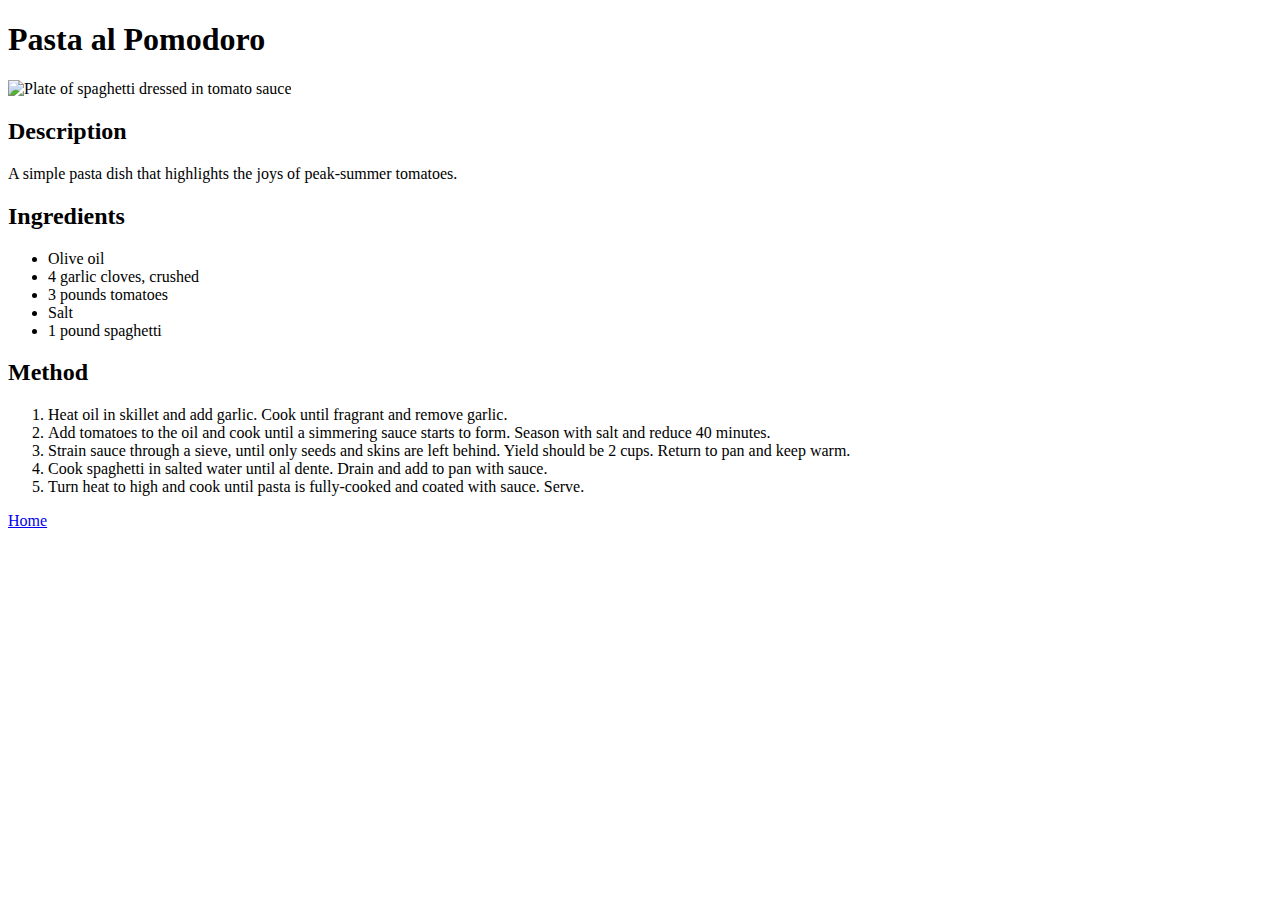
==== recipes/pasta-al-pomodoro.html @ b16ffe51 "Add HTML files for index and 3 recipes" ====
<!DOCTYPE html>
<html lang="en">
<head>
    <meta charset="UTF-8">
    <meta name="viewport" content="width=device-width, initial-scale=1.0">
    <title>Pasta al Pomodoro</title>
</head>
<body>
    <h1>Pasta al Pomodoro</h1>
    <img src="https://static01.nyt.com/images/2022/08/21/dining/21EAT-EK-pasta-al-pomodoro/merlin_211545387_5042dbc4-2fa7-4ec9-b10e-b39ccd0ed5fa-threeByTwoMediumAt2X.jpg" alt="Plate of spaghetti dressed in tomato sauce" height="400px">
    <h2>Description</h2>
      <p>A simple pasta dish that highlights the joys of peak-summer tomatoes.</p>
    <h2>Ingredients</h2>
      <ul>
        <li>Olive oil</li>
        <li>4 garlic cloves, crushed</li>
        <li>3 pounds tomatoes</li>
        <li>Salt</li>
        <li>1 pound spaghetti</li>
      </ul>
    <h2>Method</h2>
      <ol>
        <li>Heat oil in skillet and add garlic. Cook until fragrant and remove garlic.</li>
        <li>Add tomatoes to the oil and cook until a simmering sauce starts to form. Season with salt and reduce 40 minutes.</li>
        <li>Strain sauce through a sieve, until only seeds and skins are left behind. Yield should be 2 cups. Return to pan and keep warm.</li>
        <li>Cook spaghetti in salted water until al dente. Drain and add to pan with sauce.</li>
        <li>Turn heat to high and cook until pasta is fully-cooked and coated with sauce. Serve.</li>
      </ol>
      <a href="../index.html">Home</a>    
</body>
</html>
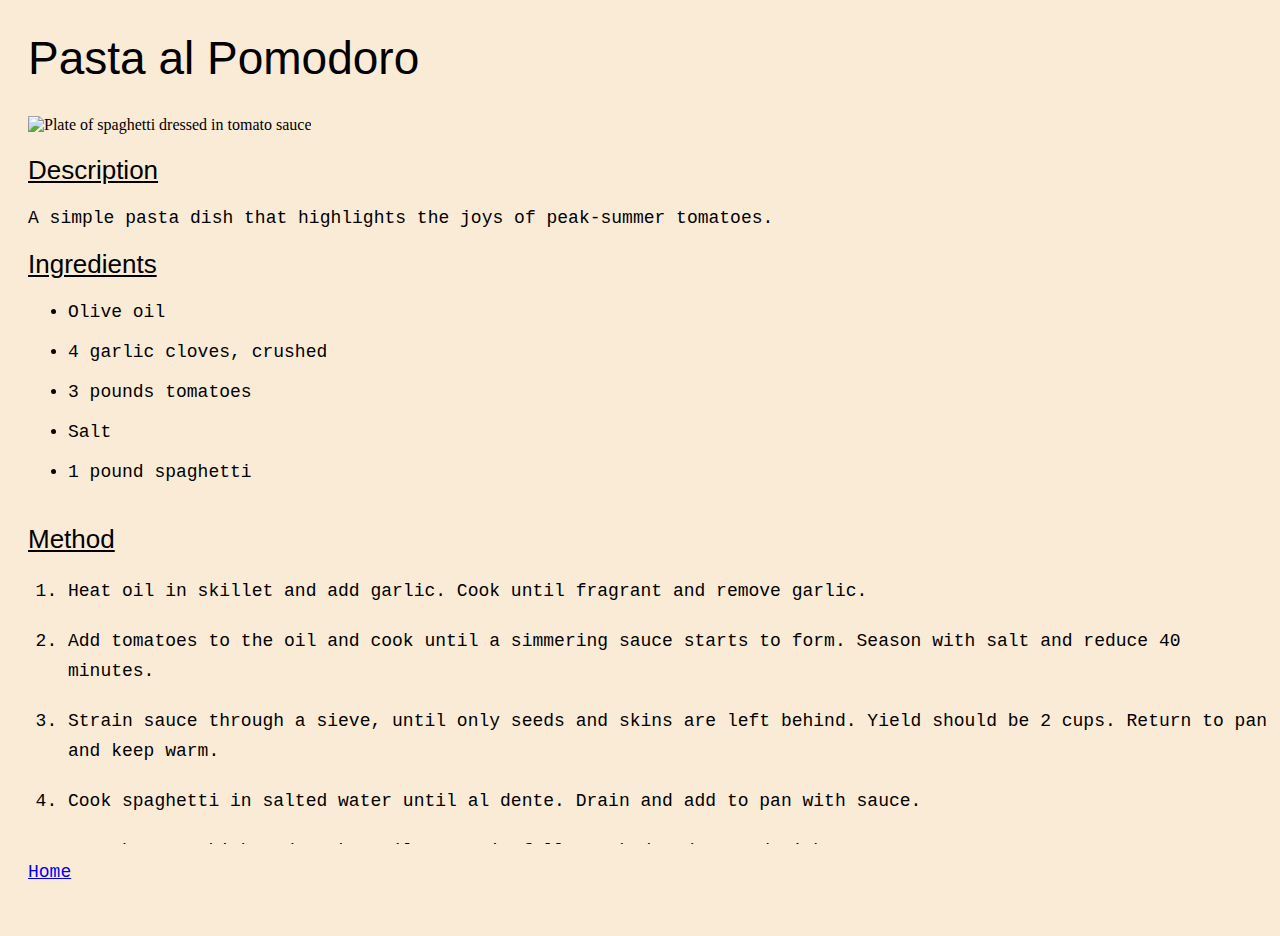
==== commit b62a7198: "Add style.css" ====
--- a/recipes/pasta-al-pomodoro.html
+++ b/recipes/pasta-al-pomodoro.html
@@ -4,28 +4,32 @@
     <meta charset="UTF-8">
     <meta name="viewport" content="width=device-width, initial-scale=1.0">
     <title>Pasta al Pomodoro</title>
+    <link rel="stylesheet" href="../style.css">
 </head>
 <body>
     <h1>Pasta al Pomodoro</h1>
     <img src="https://static01.nyt.com/images/2022/08/21/dining/21EAT-EK-pasta-al-pomodoro/merlin_211545387_5042dbc4-2fa7-4ec9-b10e-b39ccd0ed5fa-threeByTwoMediumAt2X.jpg" alt="Plate of spaghetti dressed in tomato sauce" height="400px">
-    <h2>Description</h2>
+    <h2 class="recipe-header">Description</h2>
       <p>A simple pasta dish that highlights the joys of peak-summer tomatoes.</p>
-    <h2>Ingredients</h2>
-      <ul>
+    <h2 class="recipe-header">Ingredients</h2>
+      <ul class="ingredients">
         <li>Olive oil</li>
         <li>4 garlic cloves, crushed</li>
         <li>3 pounds tomatoes</li>
         <li>Salt</li>
         <li>1 pound spaghetti</li>
       </ul>
-    <h2>Method</h2>
-      <ol>
+    <h2 class="recipe-header">Method</h2>
+      <ol class="method">
         <li>Heat oil in skillet and add garlic. Cook until fragrant and remove garlic.</li>
         <li>Add tomatoes to the oil and cook until a simmering sauce starts to form. Season with salt and reduce 40 minutes.</li>
         <li>Strain sauce through a sieve, until only seeds and skins are left behind. Yield should be 2 cups. Return to pan and keep warm.</li>
         <li>Cook spaghetti in salted water until al dente. Drain and add to pan with sauce.</li>
         <li>Turn heat to high and cook until pasta is fully-cooked and coated with sauce. Serve.</li>
       </ol>
-      <a href="../index.html">Home</a>    
+      
+      <footer>
+        <p><a href="../index.html">Home</a></p>
+      </footer>        
 </body>
 </html>--- a/style.css
+++ b/style.css
@@ -0,0 +1,58 @@
+body {
+    background-color: antiquewhite;
+    padding-left: 20px;
+}
+
+h1, 
+h2 {
+    font-size: 46px;
+    font-weight: normal;
+    font-family: Arial, Helvetica, sans-serif;
+}
+
+.recipe-header {
+    font-size: 26px;
+    font-weight: normal;
+    text-decoration: underline;
+}
+
+ul,
+ol,
+p {
+    font-family: 'Courier New', Courier, monospace;
+    font-size: 18px;
+}
+
+.recipe-links li {
+    padding-bottom: 30px;
+    font-size: 22px;
+}
+
+.method {
+    margin-bottom: 50px;
+}
+
+.method li {
+    line-height: 30px;
+}
+
+.method li,
+.ingredients li {
+    padding-bottom: 20px;
+}
+
+img {
+    height: 400px;
+    width: auto;
+}
+
+footer {
+    position: fixed;
+    bottom: 0;
+    width: 100%;
+    background-color: antiquewhite;
+}
+
+footer p {   
+    padding-bottom: 0;
+}
